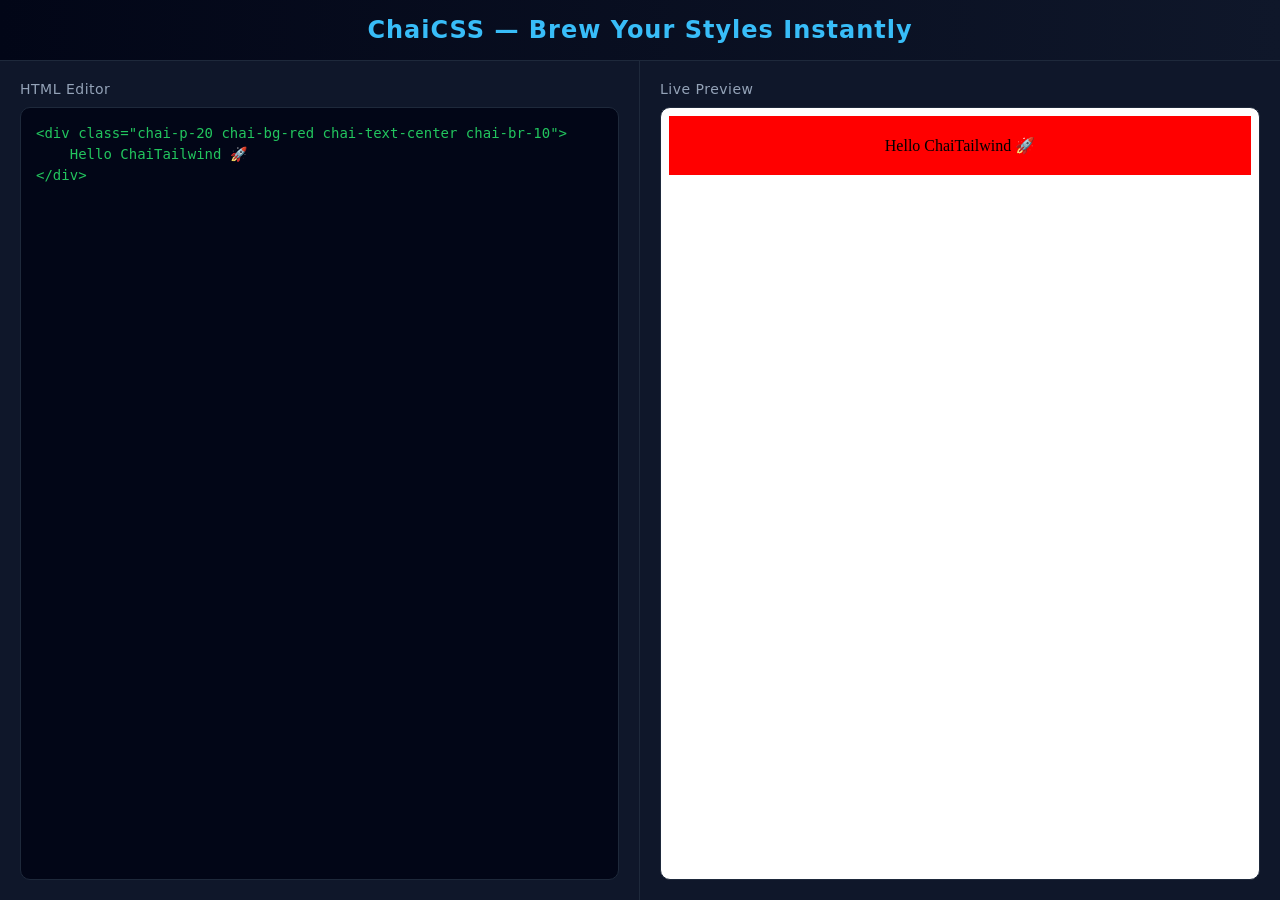
==== index.html @ f925eb84 "Build the whole project" ====
<!doctype html>
<html lang="en">
  <head>
    <meta charset="UTF-8" />
    <meta name="viewport" content="width=device-width, initial-scale=1.0" />
    <title>Document</title>
  </head>
  <body>
    <!doctype html>
    <html lang="en">
      <head>
        <meta charset="UTF-8" />
        <title>ChaiTailwind Playground</title>
        <link rel="stylesheet" href="style.css" />
      </head>
      <body>
        <h2 class="main-heading">ChaiCSS — Brew Your Styles Instantly</h2>
        <div class="container">
            
          <!-- Editor Panel -->
          <div class="editor-panel">
            <h3>HTML Editor</h3>
            <textarea id="editor">
<div class="chai-p-20 chai-bg-red chai-text-center chai-br-10">
    Hello ChaiTailwind 🚀
</div>
            </textarea>
          </div>

          <!-- Preview Panel -->
          <div class="preview-panel">
            <h3>Live Preview</h3>
            <iframe id="preview"></iframe>
          </div>
        </div>

        <script src="script.js"></script>
      </body>
    </html>
    <script src="main.js"></script>
  </body>
</html>
---- style.css ----
/* Reset */
* {
    margin: 0;
    padding: 0;
    box-sizing: border-box;
}

body {
    font-family: "Segoe UI", system-ui, sans-serif;
    background: #0f172a;
    color: #e2e8f0;
    height: 100vh;
    display: flex;
    flex-direction: column;
}

/* Header */
.main-heading {
    text-align: center;
    font-size: 24px;
    font-weight: 600;
    padding: 16px;
    background: linear-gradient(to right, #020617, #0f172a);
    border-bottom: 1px solid #1e293b;
    color: #38bdf8;
    letter-spacing: 1px;
}

/* Layout */
.container {
    display: flex;
    flex: 1;
    overflow: hidden;
}

/* Panels (common styling) */
.editor-panel,
.preview-panel {
    width: 50%;
    padding: 20px;
    display: flex;
    flex-direction: column;
}

/* Panel headers */
.editor-panel h3,
.preview-panel h3 {
    font-size: 14px;
    font-weight: 500;
    margin-bottom: 10px;
    color: #94a3b8;
    letter-spacing: 0.5px;
}

/* Divider */
.editor-panel {
    border-right: 1px solid #1e293b;
}

/* Editor */
#editor {
    flex: 1;
    width: 100%;
    background: #020617;
    color: #22c55e;
    border: 1px solid #1e293b;
    border-radius: 10px;
    padding: 15px;
    font-family: "Fira Code", monospace;
    font-size: 14px;
    line-height: 1.5;
    resize: none;
    outline: none;
    transition: 0.2s ease;
}

/* Editor focus effect */
#editor:focus {
    border-color: #38bdf8;
    box-shadow: 0 0 0 2px rgba(56, 189, 248, 0.2);
}

/* Preview */
#preview {
    flex: 1;
    width: 100%;
    background: white;
    border-radius: 10px;
    border: 1px solid #1e293b;
}

/* Scrollbar (pro look) */
#editor::-webkit-scrollbar {
    width: 8px;
}

#editor::-webkit-scrollbar-thumb {
    background: #1e293b;
    border-radius: 10px;
}

/* Responsive (important for polish) */
@media (max-width: 768px) {
    .container {
        flex-direction: column;
    }

    .editor-panel,
    .preview-panel {
        width: 100%;
        height: 50%;
    }

    .editor-panel {
        border-right: none;
        border-bottom: 1px solid #1e293b;
    }
}
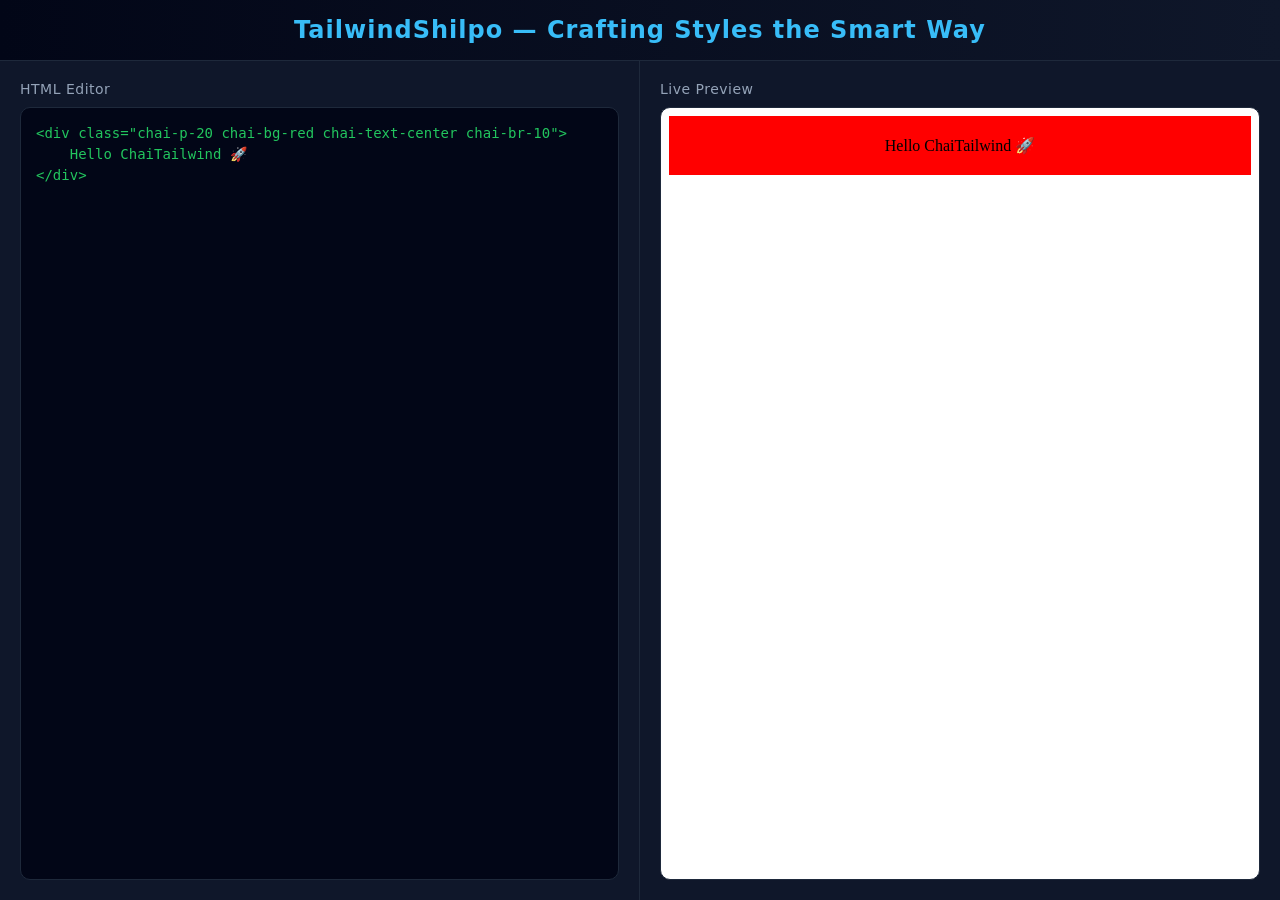
==== commit a2b1acc8: "Changed the name of the site" ====
--- a/index.html
+++ b/index.html
@@ -14,7 +14,7 @@
         <link rel="stylesheet" href="style.css" />
       </head>
       <body>
-        <h2 class="main-heading">ChaiCSS — Brew Your Styles Instantly</h2>
+        <h2 class="main-heading">TailwindShilpo — Crafting Styles the Smart Way</h2>
         <div class="container">
             
           <!-- Editor Panel -->
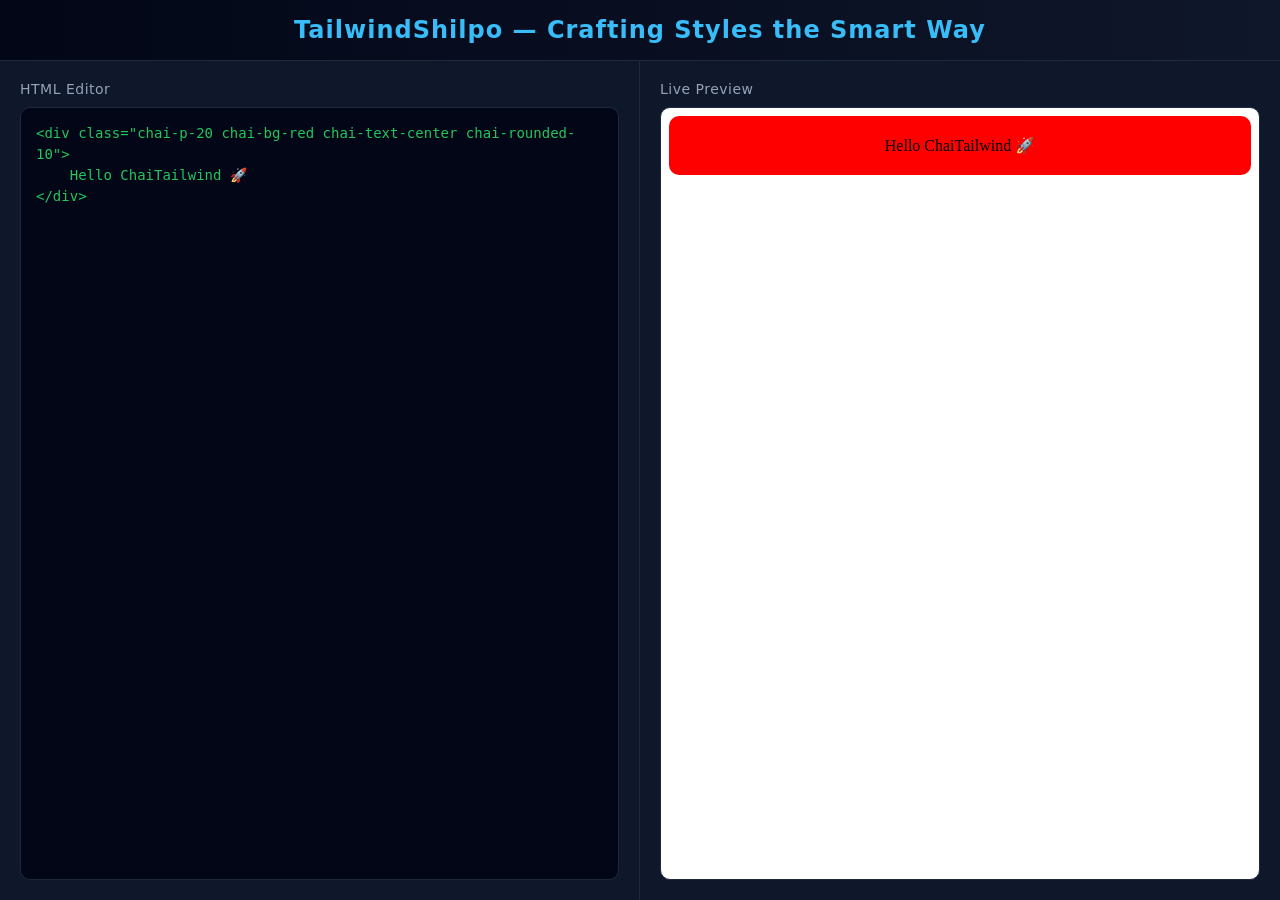
==== commit 1c156756: "Made it reusable" ====
--- a/index.html
+++ b/index.html
@@ -1,42 +1,38 @@
 <!doctype html>
 <html lang="en">
-  <head>
-    <meta charset="UTF-8" />
-    <meta name="viewport" content="width=device-width, initial-scale=1.0" />
-    <title>Document</title>
-  </head>
-  <body>
-    <!doctype html>
-    <html lang="en">
-      <head>
-        <meta charset="UTF-8" />
-        <title>ChaiTailwind Playground</title>
-        <link rel="stylesheet" href="style.css" />
-      </head>
-      <body>
-        <h2 class="main-heading">TailwindShilpo — Crafting Styles the Smart Way</h2>
-        <div class="container">
-            
-          <!-- Editor Panel -->
-          <div class="editor-panel">
-            <h3>HTML Editor</h3>
-            <textarea id="editor">
-<div class="chai-p-20 chai-bg-red chai-text-center chai-br-10">
+<head>
+  <meta charset="UTF-8" />
+  <meta name="viewport" content="width=device-width, initial-scale=1.0" />
+  <title>ChaiTailwind Playground</title>
+  <link rel="stylesheet" href="style.css" />
+</head>
+
+<body>
+
+  <h2 class="main-heading">
+    TailwindShilpo — Crafting Styles the Smart Way
+  </h2>
+
+  <div class="container">
+
+    <!-- Editor Panel -->
+    <div class="editor-panel">
+      <h3>HTML Editor</h3>
+      <textarea id="editor">
+<div class="chai-p-20 chai-bg-red chai-text-center chai-rounded-10">
     Hello ChaiTailwind 🚀
 </div>
-            </textarea>
-          </div>
+      </textarea>
+    </div>
 
-          <!-- Preview Panel -->
-          <div class="preview-panel">
-            <h3>Live Preview</h3>
-            <iframe id="preview"></iframe>
-          </div>
-        </div>
+    <!-- Preview Panel -->
+    <div class="preview-panel">
+      <h3>Live Preview</h3>
+      <iframe id="preview"></iframe>
+    </div>
 
-        <script src="script.js"></script>
-      </body>
-    </html>
-    <script src="main.js"></script>
-  </body>
-</html>
+  </div>
+
+  <script src="main.js"></script>
+ </body>
+</html>
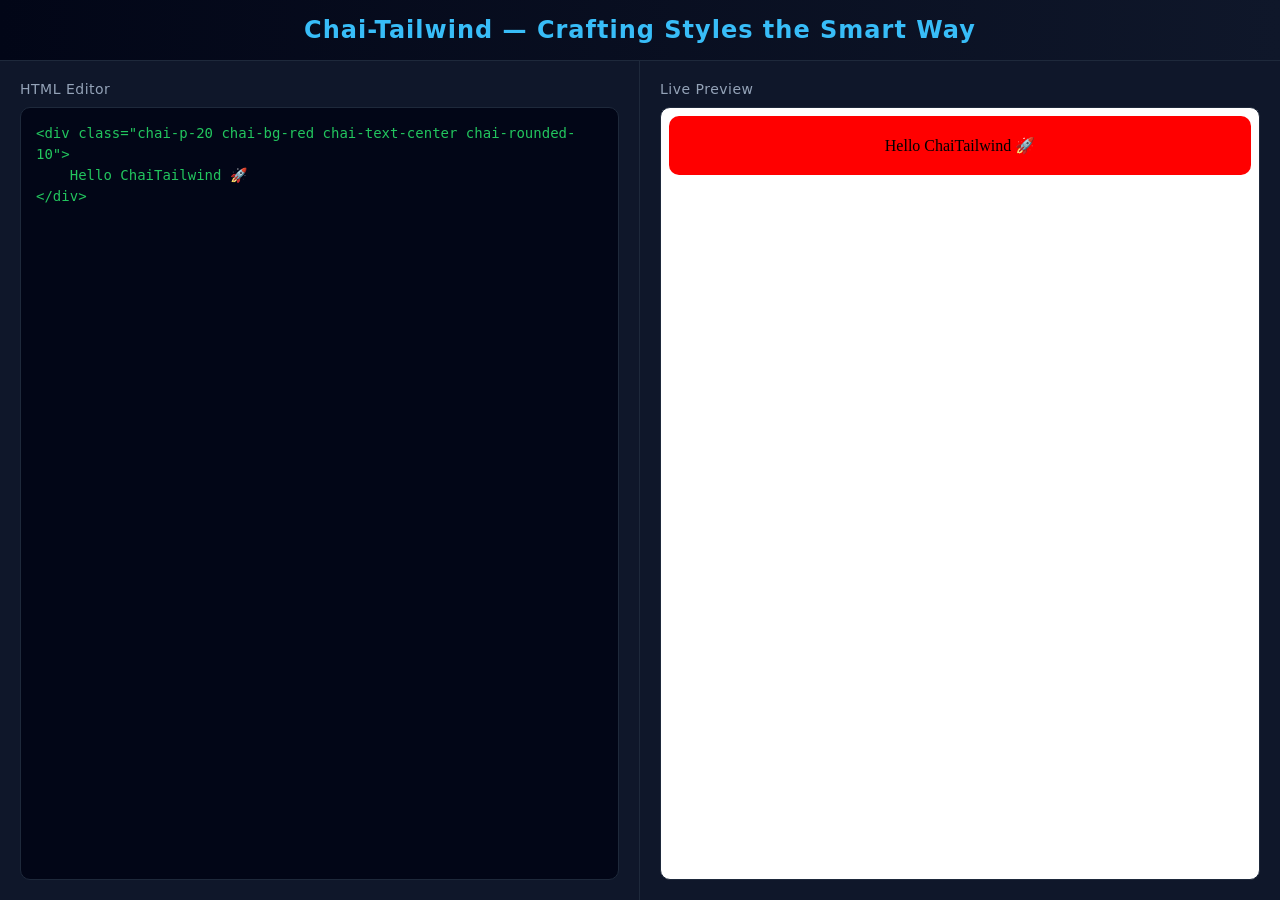
==== commit 4629f351: "Update README and index.html to reflect the new name Chai-Tailwind" ====
--- a/index.html
+++ b/index.html
@@ -10,7 +10,7 @@
 <body>
 
   <h2 class="main-heading">
-    TailwindShilpo — Crafting Styles the Smart Way
+     Chai-Tailwind — Crafting Styles the Smart Way
   </h2>
 
   <div class="container">
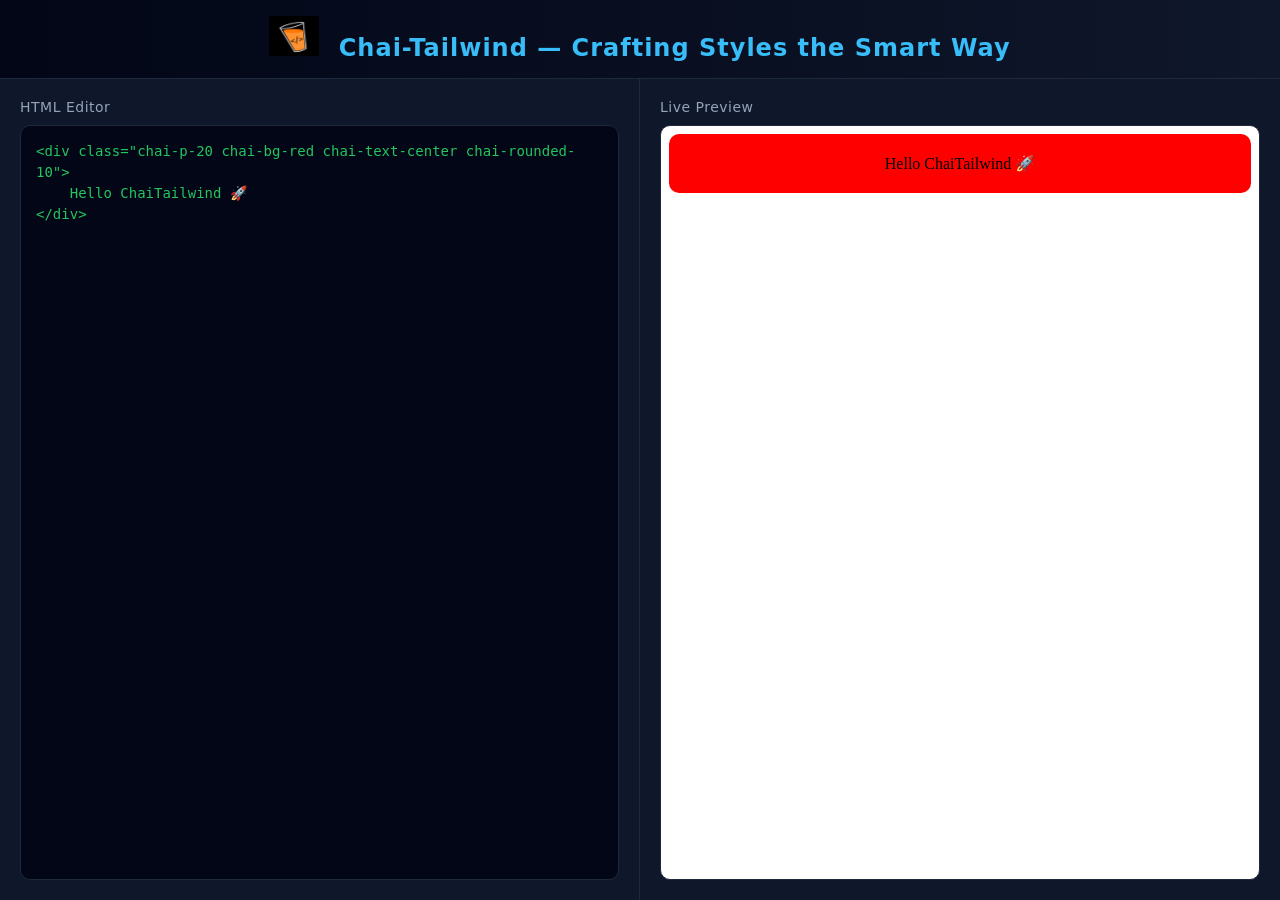
==== commit 583b058e: "Update README and index.html with new demo link; add header image and style adjustments" ====
--- a/index.html
+++ b/index.html
@@ -10,6 +10,7 @@
 <body>
 
   <h2 class="main-heading">
+    <img  src="[data-uri]"/>
      Chai-Tailwind — Crafting Styles the Smart Way
   </h2>
 
--- a/style.css
+++ b/style.css
@@ -15,6 +15,11 @@
 }
 
 /* Header */
+img {
+    width: 50px;
+    height: 40px;
+    margin-right: 10px;
+}
 .main-heading {
     text-align: center;
     font-size: 24px;
